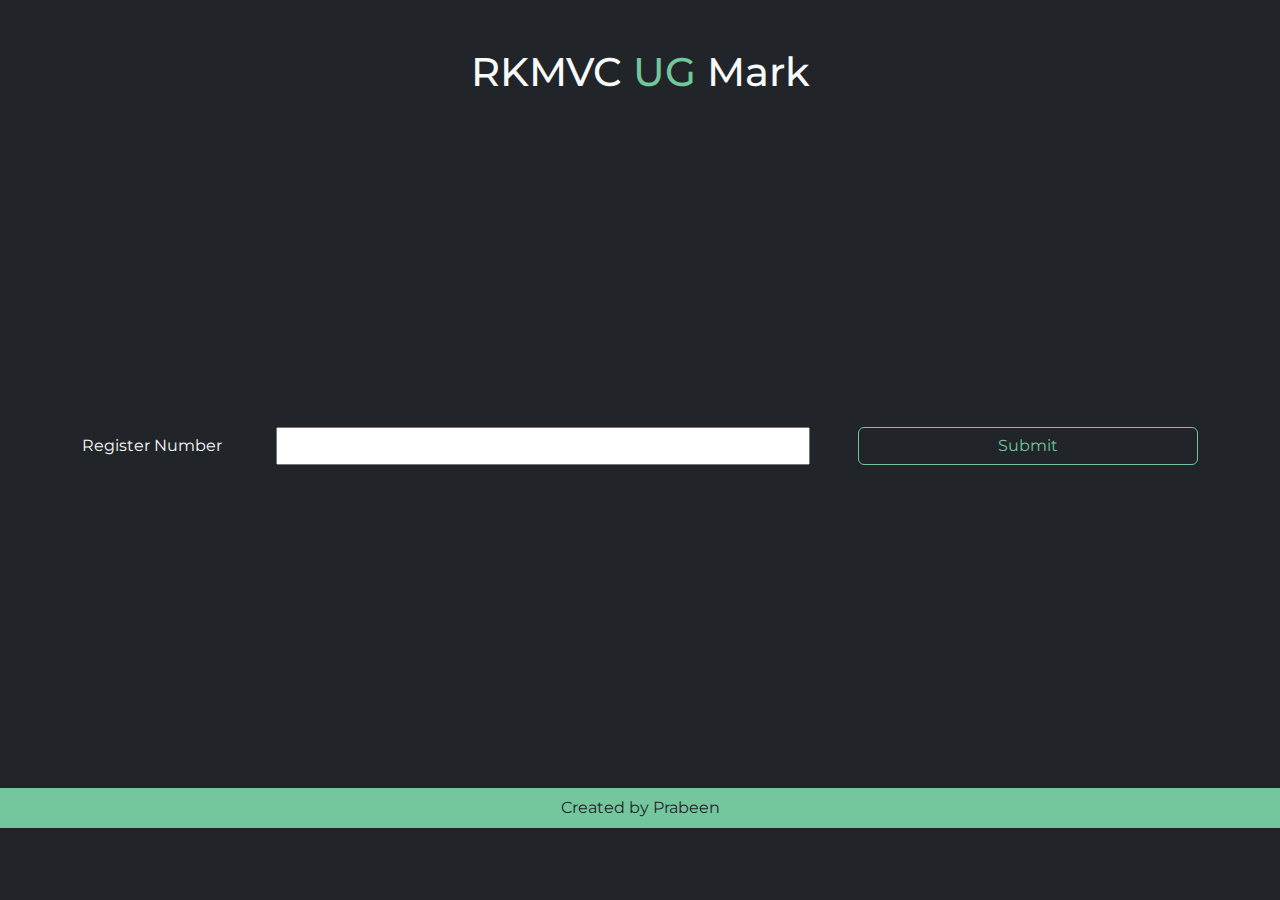
==== templates/index.html @ ef6c002a "finished" ====
<!DOCTYPE html>
<html lang="en">

<head>
    <meta charset="UTF-8" />
    <meta http-equiv="X-UA-Compatible" content="IE=edge" />
    <meta name="viewport" content="width=device-width, initial-scale=1.0" />
    <title>UG Result</title>
    <!-- -------------favicon-------- -->
    <link rel="shortcut icon" href="../static/rkmvc-icon.png" type="image/x-icon" />
    <!-- ----------------------icon------------------------------- -->
    <link rel="stylesheet" href="https://cdnjs.cloudflare.com/ajax/libs/font-awesome/6.2.1/css/all.min.css"
        integrity="sha512-MV7K8+y+gLIBoVD59lQIYicR65iaqukzvf/nwasF0nqhPay5w/9lJmVM2hMDcnK1OnMGCdVK+iQrJ7lzPJQd1w=="
        crossorigin="anonymous" referrerpolicy="no-referrer" />
    <!-- -----------bootstrap-------------- -->
    <link rel="stylesheet" href="../static/custombs.css" />
    <!-- ----------------------------css file---------------------- -->
    <link rel="stylesheet" href="../static/main.css" />
</head>

<body class="bg-dark text-light">
    <section class="start">
        <h1 class="text-center pt-5">
            RKMVC <span class="text-lt-green">UG</span> Mark
        </h1>
        <div class="container">
            <div class="forms">
                <form action="/check" method="post">
                    <div class="row gx-0 gx-md-5 gy-3 gy-lg-0">
                        <div class="col-lg-2 label">
                            <label>Register Number</label>
                        </div>
                        <div class="col-lg-6 d-grid">
                            <input type="text" name="regNo" id="regNo" />
                        </div>
                        <div class="col-lg-4 d-grid">
                            <button type="submit" class="btn btn-outline-lt-green">
                                Submit
                            </button>
                        </div>
                    </div>
                </form>
            </div>
        </div>
    </section>

    <footer class="bg-lt-green p-2">
        <p class="text-center m-0 text-dark">Created by Prabeen</p>
    </footer>
    <!-- ---------------bs--------------- -->
    <script src="https://cdn.jsdelivr.net/npm/bootstrap@5.2.3/dist/js/bootstrap.bundle.min.js"
        integrity="sha384-kenU1KFdBIe4zVF0s0G1M5b4hcpxyD9F7jL+jjXkk+Q2h455rYXK/7HAuoJl+0I4"
        crossorigin="anonymous"></script>
</body>

</html>
---- static/main.css ----
@import url("https://fonts.googleapis.com/css2?family=Montserrat:ital,wght@0,300;0,400;0,500;1,200;1,300;1,400&display=swap");
body {
  color: #edf2f4;
  font-family: "Montserrat", sans-serif;
}

a {
  text-decoration: none;
}

.start .container {
  min-height: 76vh;
  display: flex;
  justify-content: center;
  align-items: center;
}
.start .container .forms {
  width: 100%;
}
.start .container .label {
  display: flex;
  align-items: center;
}

.content .name {
  font-size: 1.3rem;
}
.content .mks {
  position: relative;
}
.content .mks .num {
  margin-right: 0.84rem;
  font-weight: bold;
  text-align: center;
}
.content .heading .title {
  width: 100%;
  text-align: center;
  font-size: 1.3rem;
}
.content .pass::after {
  content: "";
  position: absolute;
  right: 0;
  top: 0;
  width: 0.3rem;
  height: 100%;
  border-radius: 0.2rem 0 0 0.2rem;
  background-color: #52b788;
  box-shadow: -4px 0px 23px 1px rgb(82, 183, 136);
}
.content .fail::after {
  content: "";
  position: absolute;
  right: 0;
  top: 0;
  width: 0.3rem;
  height: 100%;
  border-radius: 0.2rem 0 0 0.2rem;
  background-color: #e63946;
  box-shadow: -4px 0px 23px 1px rgb(230, 57, 70);
}

@media screen and (max-width: 480px) {
  .num {
    margin-top: 0.5rem;
  }
}/*# sourceMappingURL=main.css.map */
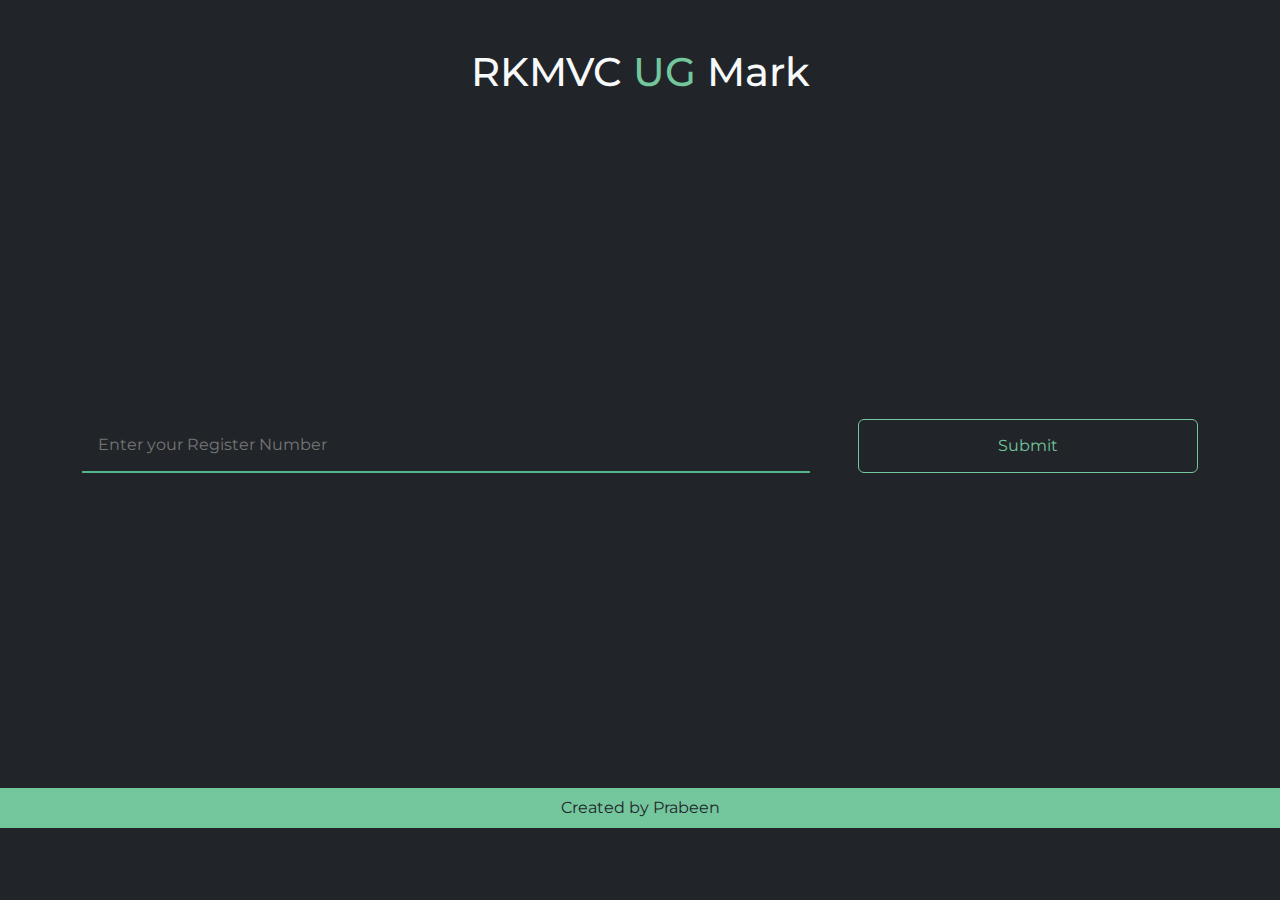
==== commit d5f70548: "input design changed" ====
--- a/templates/index.html
+++ b/templates/index.html
@@ -27,11 +27,9 @@
             <div class="forms">
                 <form action="/check" method="post">
                     <div class="row gx-0 gx-md-5 gy-3 gy-lg-0">
-                        <div class="col-lg-2 label">
-                            <label>Register Number</label>
-                        </div>
-                        <div class="col-lg-6 d-grid">
-                            <input type="text" name="regNo" id="regNo" />
+                        <div class="col-lg-8 d-grid">
+                            <input type="text" class=" box" name="regNo" placeholder="Enter your Register Number"
+                                id="regNo" />
                         </div>
                         <div class="col-lg-4 d-grid">
                             <button type="submit" class="btn btn-outline-lt-green">
--- a/static/main.css
+++ b/static/main.css
@@ -32,6 +32,7 @@
   margin-right: 0.84rem;
   font-weight: bold;
   text-align: center;
+  letter-spacing: 0.08cm;
 }
 .content .heading .title {
   width: 100%;
@@ -48,6 +49,17 @@
   border-radius: 0.2rem 0 0 0.2rem;
   background-color: #52b788;
   box-shadow: -4px 0px 23px 1px rgb(82, 183, 136);
+  animation-name: flash;
+  animation-duration: 2.5s;
+  animation-fill-mode: both;
+  animation-iteration-count: infinite;
+  animation-timing-function: ease;
+}
+.content .pass:nth-of-type(even):after {
+  animation-delay: calc(0.2s * var(--i));
+}
+.content .pass:nth-of-type(odd)::after {
+  animation-delay: calc(0.4s * var(--i));
 }
 .content .fail::after {
   content: "";
@@ -59,8 +71,36 @@
   border-radius: 0.2rem 0 0 0.2rem;
   background-color: #e63946;
   box-shadow: -4px 0px 23px 1px rgb(230, 57, 70);
+  animation-name: flash;
+  animation-duration: 2.5s;
+  animation-fill-mode: both;
+  animation-iteration-count: infinite;
+  animation-timing-function: ease;
+}
+.content .fail:nth-of-type(even)::after {
+  animation-delay: calc(0.1s * var(--i));
+}
+.content .fail:nth-of-type(odd):after {
+  animation-delay: calc(0.3s * var(--i));
 }
 
+.box {
+  background: transparent;
+  border: none;
+  border-bottom: 2px solid #52b788;
+  padding: 14px 16px;
+  color: #edf2f4;
+}
+
+.box:focus {
+  border: none;
+}
+
+@keyframes flash {
+  25%, 75% {
+    box-shadow: none;
+  }
+}
 @media screen and (max-width: 480px) {
   .num {
     margin-top: 0.5rem;
